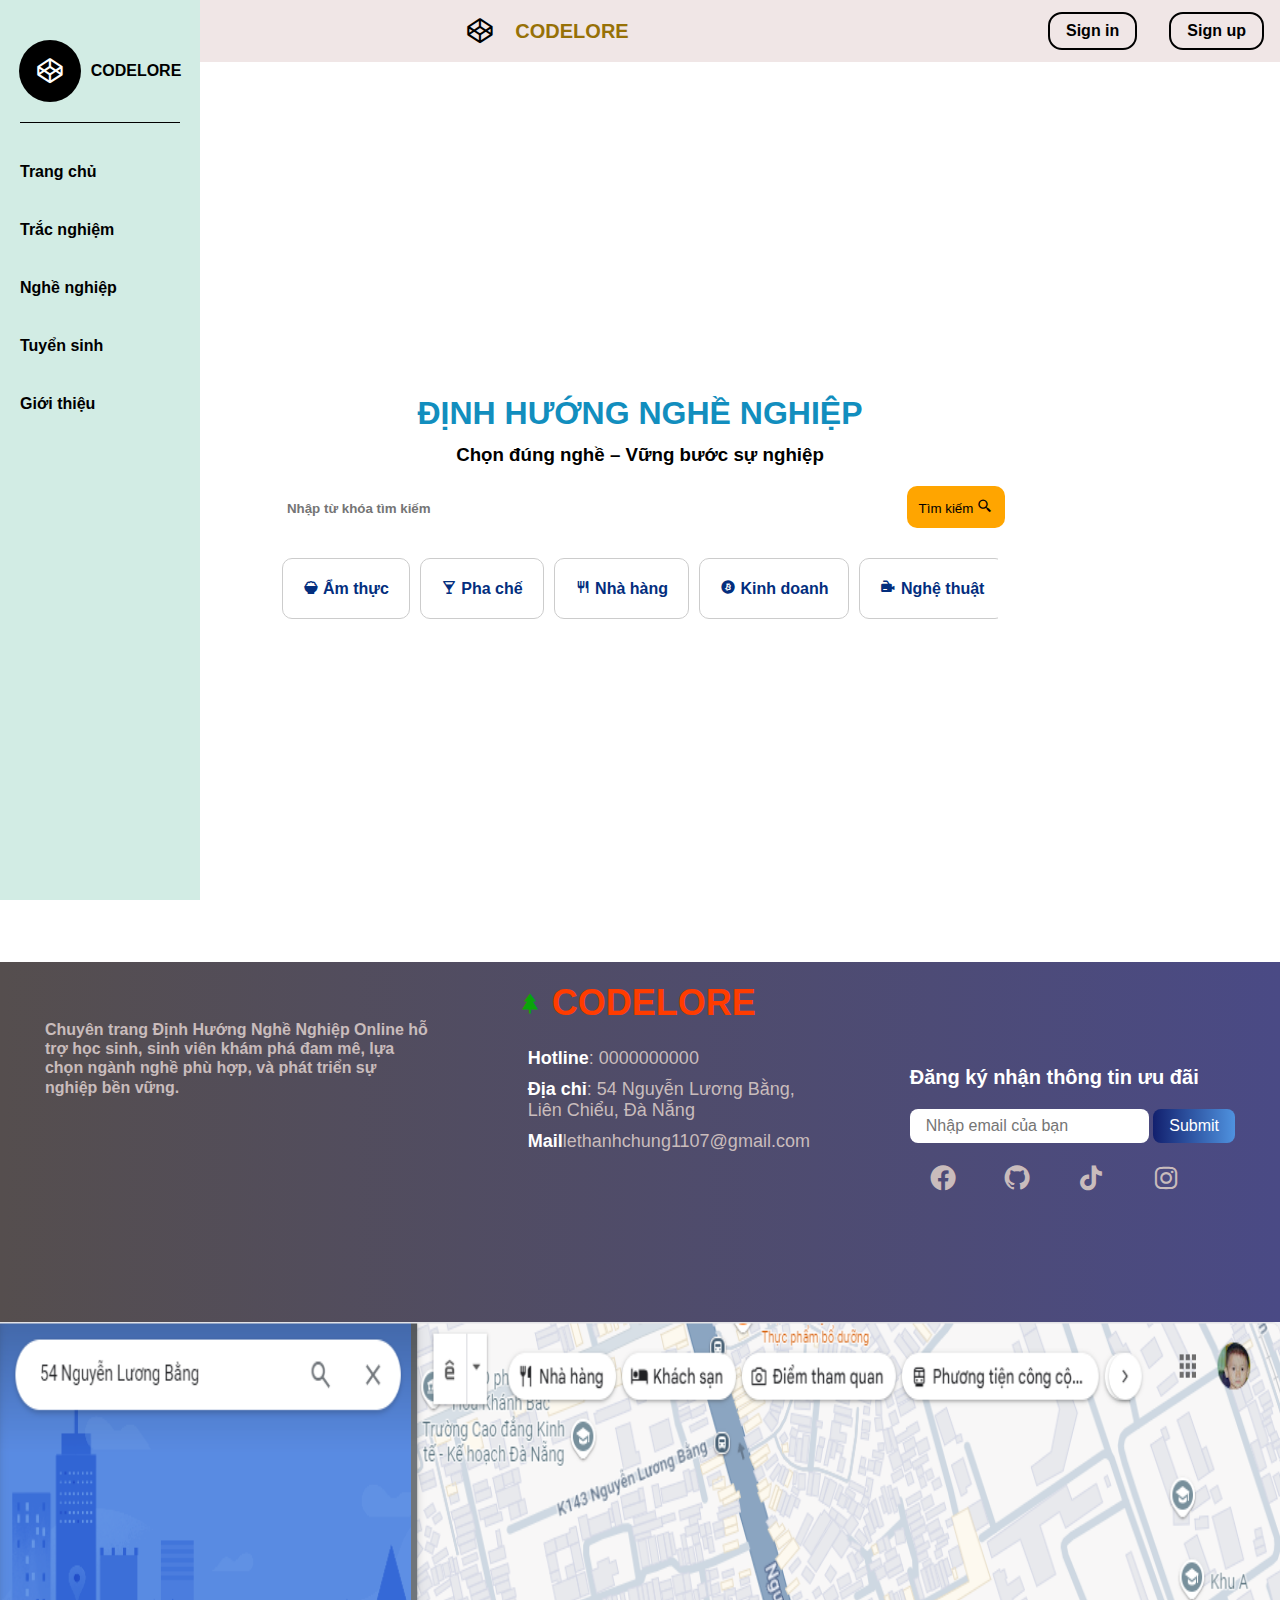
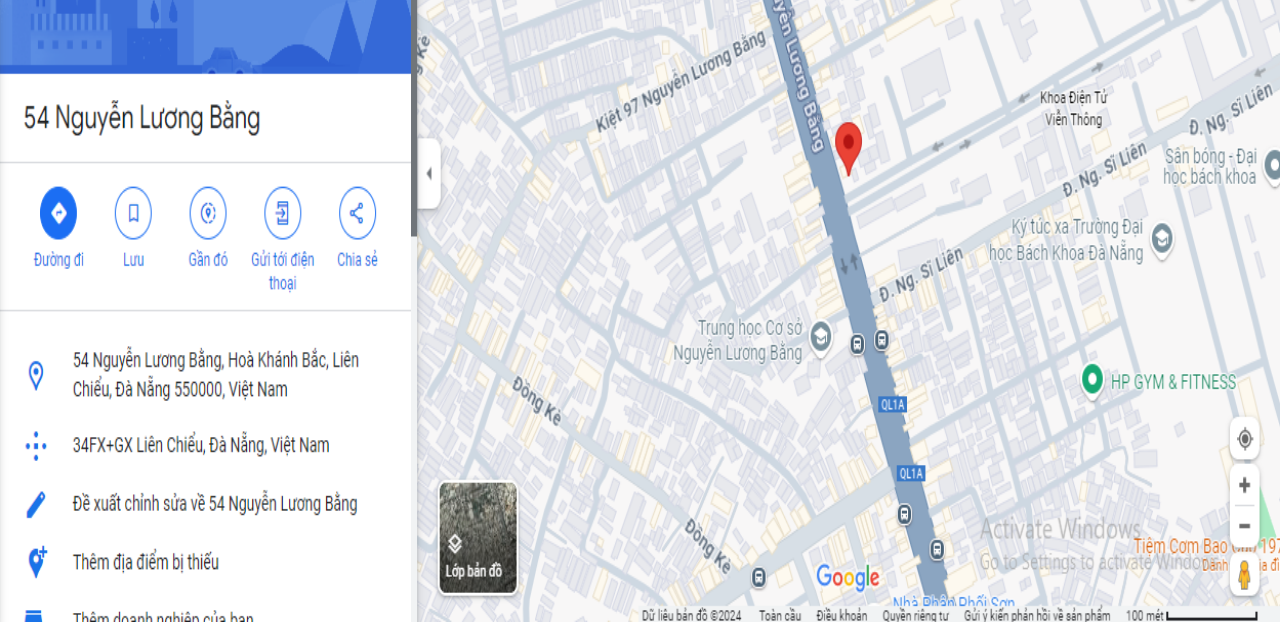
==== index.html @ 3db4c3d2 "update" ====
<!DOCTYPE html>
<html lang="en">
<head>
    <meta charset="UTF-8">
    <meta name="viewport" content="width=device-width, initial-scale=1.0">
    <title>Icon Menu</title>
    <link rel="stylesheet" href="css/style.css">
    <link href='https://unpkg.com/boxicons@2.1.4/css/boxicons.min.css' rel='stylesheet'>
</head>
<body>
    <div id="main">
        <div id="header">
            <div class="taskbar">
                <ul>
                    <li class="menu-icon">
                        <i class='bx bx-menu'></i>
                        <div class="nav">
                            <ul>
                                <li class="logo">
                                    <i class='bx bxl-codepen'></i>
                                    <h4>CODELORE</h4>
                                </li>
                                <li><a href="#">Trang chủ</a></li>
                                <li><a href="career.html">Trắc nghiệm</a></li>
                                <li><a href="jobs.html">Nghề nghiệp</a></li>
                                <li><a href="#">Tuyển sinh</a></li>
                                <li><a href="#">Giới thiệu</a></li>
                            </ul>
                        </div>
                    </li>
                </ul>
            </div>
            <div class="nav-logo">
                <i class='bx bxl-codepen'></i>
                <h4>CODELORE</h4>
            </div>
            <div class="sign">
                <a href="signin.html">Sign in</a>
                <a href="">Sign up</a>
            </div>
        </div>

        <div id="slide">
            <div class="slide-box">
                    <h1>ĐỊNH HƯỚNG NGHỀ NGHIỆP</h1>
                    <h3>Chọn đúng nghề – Vững bước sự nghiệp</h3>
    
                <div class="search">
                    <input type="text" class="inp" placeholder="Nhập từ khóa tìm kiếm">
                <button type="submit">
                    Tìm kiếm
                    <i class='bx bx-search-alt-2'></i>
                </button>
                </div>
                <div class="industry">
                    <a href="" class="name">
                        <i class='bx bxs-bowl-rice'></i>
                        Ẩm thực
                    </a>
                    <a href="" class="name">
                        <i class='bx bxs-drink'></i>
                        Pha chế
                    </a>
                    <a href="" class="name">
                        <i class='bx bx-restaurant'></i>
                        Nhà hàng
                    </a>
                    <a href="" class="name">
                        <i class='bx bxl-bitcoin'></i>
                        Kinh doanh
                    </a>
                    <a href="" class="name">
                        <i class='bx bxs-video-recording'></i>
                        Nghệ thuật
                    </a>
                    <a href="" class="name">
                        <i class='bx bxs-invader'></i>
                        Chơi game
                    </a>
                    <a href="" class="name">
                        <i class='bx bx-football'></i>
                        Thể thao
                    </a>
                </div>
            </div>
        </div>

        <!-- footer -->
        <div class="contact">
            <div class="contact-info">
                <img src="https://huongnghiep.com.vn/wp-content/uploads/2024/09/logo-huongnghiep-300x90.jpg" alt="">
                <p>Chuyên trang Định Hướng Nghề Nghiệp Online hỗ <br>
                     trợ học sinh, sinh viên khám phá đam mê, lựa <br>
                      chọn ngành nghề phù hợp, và phát triển sự <br>
                       nghiệp bền vững.    </p>
            </div>
    
            <div class="contact-address">
                <div class="name-contact">
                    <i class='bx bxs-tree-alt'></i>
                    <h2>CODELORE</h2>
                </div>
                <p><span>Hotline</span>: 0000000000</p>
                <p><span>Địa chỉ</span>: 54 Nguyễn Lương Bằng,<br> Liên Chiểu, Đà Nẵng</p>
                <p><span>Mail</span>lethanhchung1107@gmail.com</p>
            </div>
    
            <div class="contact-internet">
                <h3>Đăng ký nhận thông tin ưu đãi</h3>
                <div class="mail-submit">
                    <input type="text" class="input" name="mail" placeholder="Nhập email của bạn">
                    <input type="submit" class="submit">
                </div>
    
                <div class="icon">
                    <a href="https://www.facebook.com/profile.php?id=100015680597102" target="_blank"><i class='bx bxl-facebook-circle' ></i></a>
                    <a href="https://github.com/ThanhChung1107" target="_blank"><i class='bx bxl-github'></i></a>
                    <a href="https://www.tiktok.com/" target="_blank"><i class='bx bxl-tiktok'></i></a>
                    <a href="https://www.instagram.com/_chugle/" target="_blank"><i class='bx bxl-instagram'></i></a>
                    
                </div>
            </div>
        </div>
    
        <div class="map">
            <img src="img/map.png" alt="">
        </div>
    </div>
</body>
</html>
---- css/style.css ----
* {
    margin: 0;
    padding: 0;
    box-sizing: border-box;
}
body {
    font-family: Arial, Helvetica, sans-serif;
}
li {
    list-style-type: none;
}

a {
    text-decoration: none;
    color: #000;
    
}
#header {
    display: flex;
    justify-content: space-between;
    align-items: center;
    position: fixed; /* Đặt vị trí cố định */
    top: 0;
    left: 0;
    right: 0;
    background-color: #f0e6e6;
    z-index: 1000;
}

#header .sign{
    display: flex;
}
#header .sign a {
    padding: 8px 16px;
    border: 2px solid #000;
    border-radius: 14px;
    margin: 0 16px;
    font-weight: 550;
}
.sign a:hover {
    background-color: #000;
    color: #fff;
}

#header .nav-logo {
    display: flex;
    justify-content: center;
    align-items: center;
    font-size: 40px;
}
.nav-logo .bx {
    font-size: 30px;
    margin-right: 10px;
}
.nav-logo h4 {
    font-size: 20px;
    margin-left: 10px;
    color: rgb(151, 113, 7);
}
.taskbar .menu-icon {
    top: 0;
    width: 62px;
}
.taskbar .menu-icon .bx{
    font-size: 30px;
    padding: 16px;
    background-color: #000;
    color: #fff;
}

.taskbar .nav {
    position: absolute;
    top: 0;
    width: 200px;
    height: 100vh;
    background-color: rgb(210, 236, 228);
    padding: 20px;
    opacity: 0; /* Ban đầu menu trong suốt */
    transform: translateX(-20px); /* Đẩy menu sang trái một chút */
    visibility: hidden; /* Ẩn menu để tránh bị click khi chưa hiển thị */
    transition: all 0.4s ease; /* Hiệu ứng mượt mà */
}

.nav a,.nav li {
    padding: 20px 0;
    font-weight: 700;
    transition: font-size 0.1s ease;
}
.menu-icon:hover .nav {
    opacity: 1; /* Hiển thị menu */
    transform: translateX(0); /* Đưa menu về đúng vị trí */
    visibility: visible;
}
.nav .logo {
    display: flex;
    justify-content: center;
    align-items: center;
    border-bottom: 1px solid #000;
    margin-bottom: 20px;
}
.logo h4 {
    padding-left: 10px;
}
.bxl-codepen {
    border-radius: 50%;

}

.nav a:hover {
    color: red;
    font-size: 18px;
}


/* slide */
#slide {
    background: url(https://huongnghiep.com.vn/wp-content/uploads/2024/09/chon-nghe.png) no-repeat;
    background-size: cover;
    background-position: center;
    width: 100%;
    height: 100vh;
    margin-top: 62px;
    display: flex;
    flex-direction: column;
    justify-content: center;
    align-items: center;
}
#slide .slide-box {
    display: flex;
    flex-direction: column;
    justify-content: center;
    align-items: center;
    width: 900px;
    height: 350px;
    background-color: rgba(255, 255, 255, 0.6);
    border: 2px solid #fff;
    border-radius: 14px;
}

.slide-box h1{
    margin-bottom: 12px ;
    color: rgb(18, 142, 190);
}
.slide-box .search {
    margin: 20px 0 10px;
    width: 100%;
    text-align: center;
}
.search input {
    width: 70%;
    font-weight: 600;
}
.search button, .search input {
    padding: 12px;
    border-radius: 10px;
    border: none;
    margin-bottom: 20px;
}

.search button {
    background-color: orange;
}

.search .bx {
    font-size: 16px;
}

.search button:hover {
    background-color: orangered;
}

.industry {
    display: flex;
    flex-wrap: nowrap;
    overflow-x: auto;
    width: 80%;
    padding-bottom: 10px;
    gap: 10px;
}

.industry a {
    flex-shrink: 0;
    padding: 20px 20px;
    background-color: rgba(255, 255, 255, 0.4);
    border: 1px solid #ccc;
    border-radius: 10px;
    text-align: center;
    white-space: nowrap;
    color: rgb(3, 46, 126);
    font-weight: 700;
}
.industry a:hover {
    background: linear-gradient(to right, orange,orangered);
}
.industry::-webkit-scrollbar {
    width: 50%;
    height: 8px; /* Đặt chiều cao thanh cuộn ngang */
}

.industry::-webkit-scrollbar-track {
    background: #eee;
    padding: 0 50px;
}

.industry::-webkit-scrollbar-thumb {
    background: #888;
    border-radius: 5px;
}

.industry::-webkit-scrollbar-thumb:hover {
    background: #555;
}

.contact {
    width: 100%;
    height: 40vh;
    display: flex;
    justify-content: space-around;
    background: linear-gradient(to right,rgb(85, 78, 78),rgb(74, 74, 133));
    color: #c9bcbc;
}

.contact .contact-info {
    margin-top: 20px;
}

.contact .contact-info p {
    margin: 20px 0;
    font-size: 16px;
    font-weight: 600;
    line-height: 120%;
}

.contact .contact-address {
    margin-top: 20px;
}
.contact-address .name-contact {
    display: flex;
    font-size: 24px;
    color: rgb(255, 60, 0);
    margin-bottom: 24px;
}
.name-contact .bx {
    margin:10px 10px 0 0;
    color: rgb(9, 165, 9);
}

.contact-address p {
    margin: 10px;
    font-size: 18px;
}

.contact-address span {
    font-weight: 600;
    color: #fff;
}

.contact-internet {
    margin: auto 0;
}

.contact-internet h3 {
    font-size: 20px;
    padding-bottom: 20px;
    color: #fff;
}

.contact-internet input {
    font-size: 16px;
    padding: 8px 16px ;
    border-radius: 8px;
    border: none;
}
.contact-internet .submit {
    font-size: 16px;
    padding: 8px 16px;
    border-radius: 8px;
    background: linear-gradient(to right, rgb(18, 32, 110),rgb(79, 146, 223));
    color: #fff;
}
.submit:hover {
    color: #000;
}

.contact-internet .icon {

    margin: 20px 0;
    font-size: 30px;
}
.icon .bx {
    position: relative;
    padding: 0 18px;
}
.icon a {
    color: #c9bcbc;
}
.icon .bx:hover {
    color: #fff;
}

.bxl-facebook-circle:hover::after, 
.bxl-tiktok:hover::after,
 .bxl-github:hover::after, 
 .bxl-instagram:hover::after{
    position: absolute;
    bottom: 100%; /* Hiển thị phía trên icon */
    left: 50%;
    transform: translateX(-50%);
    background-color: #333;
    color: #fff;
    padding: 5px 10px;
    border-radius: 5px;
    white-space: nowrap;
    font-size: 20px;
    padding: 10px;
    opacity: 1;
    visibility: visible;
    transition: opacity 0.3s;
}

.bxl-facebook-circle:hover::after {
    content: "Theo dõi chúng tôi trên Facebook!";
}
.bxl-tiktok:hover::after {
    content: "Theo dõi chúng tôi trên tiktok";
}
.bxl-github:hover::after{
    content: "Xem source code tại github";
}
.bxl-instagram:hover::after {
    content: "Theo dõi chúng tôi trên instagram";
    left: 0;
}

.map img{
    background: no-repeat;
    background-size: cover;
    background-position: center;
    width: 100%;
    height: 100vh;
}


/* carerr.html */
.account img{
    width: 40px;
    height: 40px;
    background-size: cover;
    background-position: center;
    margin-right: 20px;
    border-radius: 50%;
    border: 1px solid orange;
}
.career-slide {
    display: flex;
    flex-direction: column;
    justify-content: center;
    align-items: center;
    position: relative;
    margin-bottom: 50px;
}
.career-slide .img {
    width: 80%;
    height: 80vh;
    background-size: cover;
    background-position: center;
    margin-top: 70px ;
    border-radius: 20px;
    
}
.career-slide .slide {
    width: 80%;
    height: 100%;
    border: 1px solid #ccc;
    margin: 20px 0;
    border-radius: 20px;
}

.career-slide .slide .info {
    
    display: flex;
    flex-direction: column;
}

.info input {
    width: 40%;
    margin-bottom: 26px;
}
.info h2 {
    margin: 20px auto;
    color: #9b4a08
}
.info .input-info {
    display: flex;
    flex-direction: column;
    margin-left: 50px;
}
.input-info label {
    font-size: 16px;
    padding-bottom: 5px;
}
.input-info input {
    font-size: 18px;
    background-color: yellowgreen;
    border: none;
    border-radius: 4px;
    padding-left: 10px;
}

.career-slide .note {
    margin: 20px 50px;
    padding: 20px;
    background-color: rgb(238, 194, 111);
    border-radius: 20px;
    color: rgb(124, 40, 9);
    font-weight: 600;
}
.note p {
    padding-bottom: 16px;
}

.mutiple-choice h2 {
    margin: 20px auto;
}
.mutiple-choice .question{
    display: flex;
    gap: 10px;
    padding: 10px 20px;
    margin: 0 0 20px 20px;
    font-size: 20px;
    width: 90%;
    border: 1px solid orange;
    border-radius: 20px;
   
}
.question p {
    margin-right: 150px;
    min-width: 500px;
}
.question .answer {
    display: flex;
    right: 0;
}
.answer input[type="radio"] {
    display: none;
}
.answer label {
    margin: 0 10px;
}
.answer span {
    display: flex;
    justify-content: center;
    align-items: center;
    width: 30px;
    height: 30px;
    border: 2px solid orange;
    border-radius: 4px;
    background-color: #c9c2c2;
    cursor: pointer;
}

.answer input[type="radio"]:checked + span {
    background-color: greenyellow;
}

.submit-ans {
    width: 100%;
    display: flex;
    align-items: center;
    justify-content: center;
}
.submit-ans input {
    margin: 20px 0;
    padding: 8px 16px;
    font-size: 20px;
    border-radius: 8px;
    border: none;
    background-color: greenyellow;
}
.submit-ans input:hover {
    background-color: orangered;
    color: #fff;
}


 /* nghề nghiệp  */
 
 .stitle {
    
    display: flex;
    align-items: center;
    justify-content: center;
    margin-top: 62px;
    width: 100%;
    height: 522px;
 }
 

 .stitle img {
    margin-left: 100px;
    width: 200px;
    height: 200px;

 }
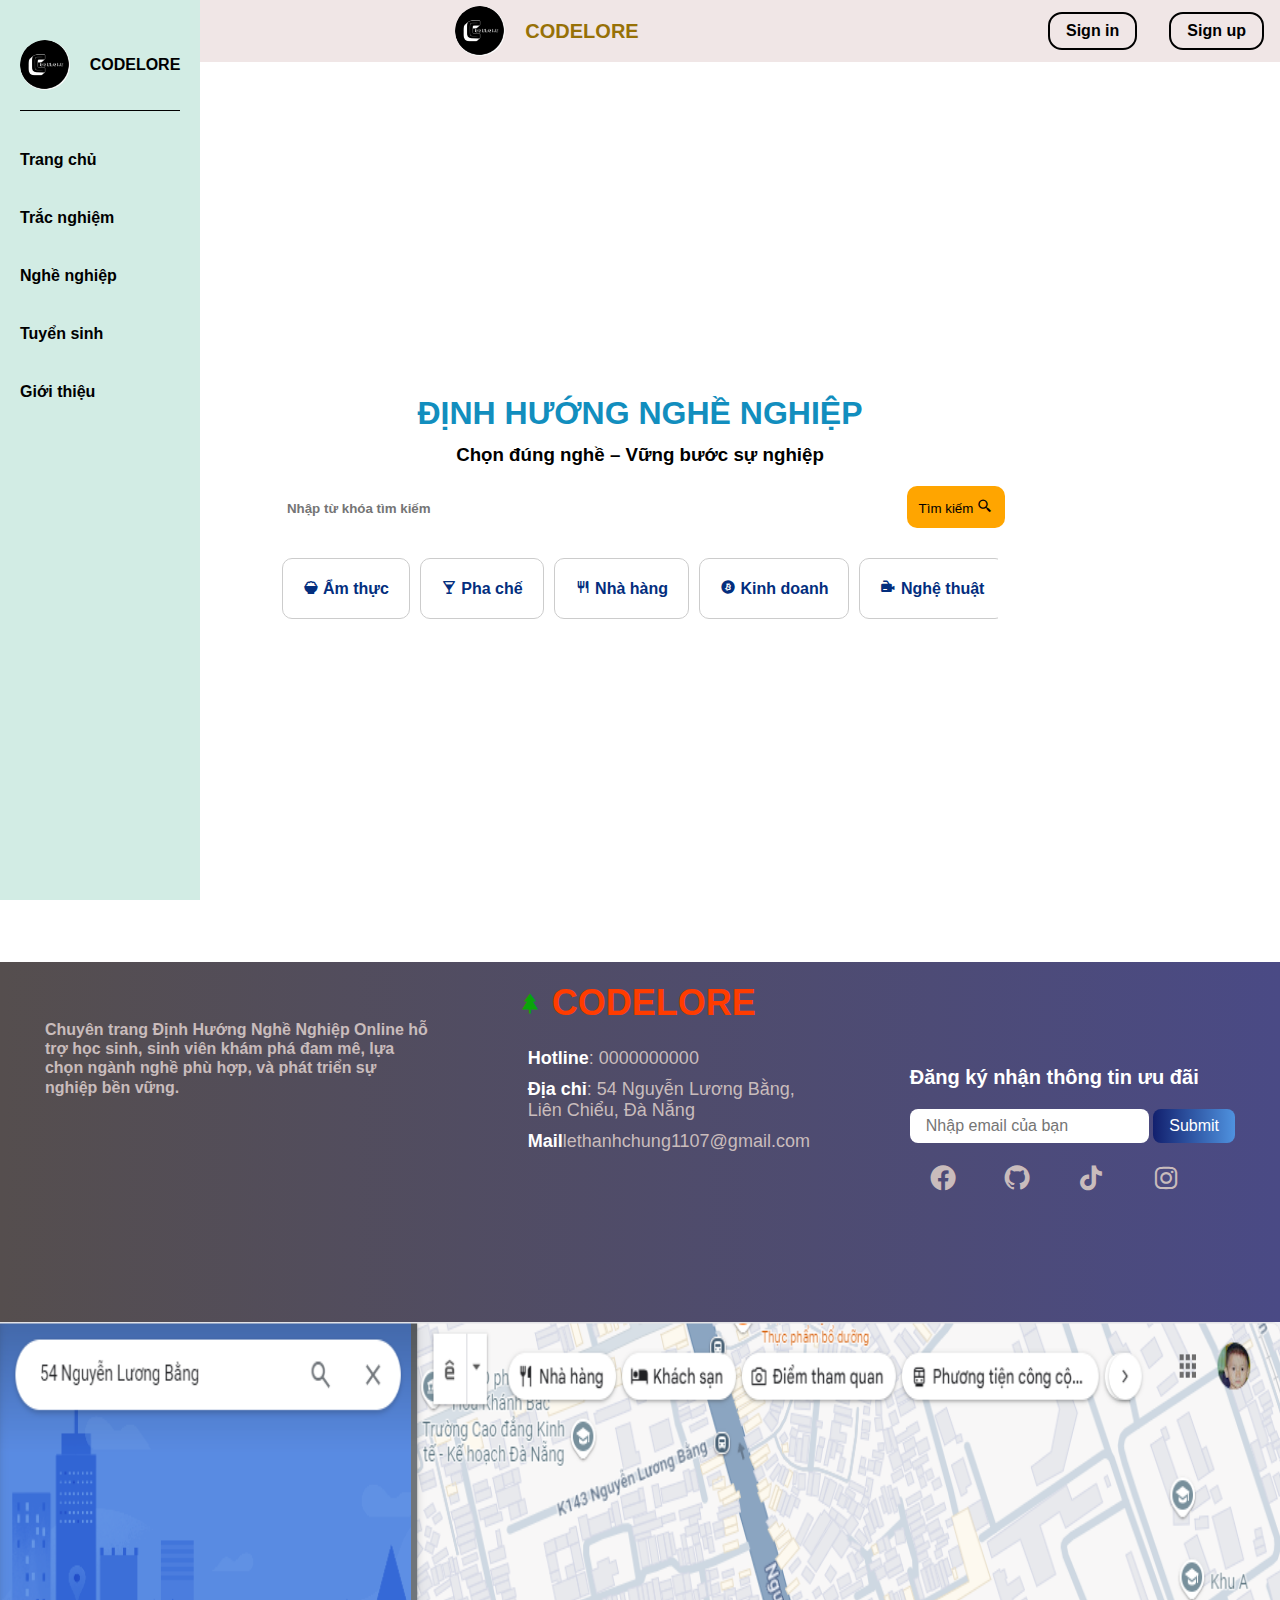
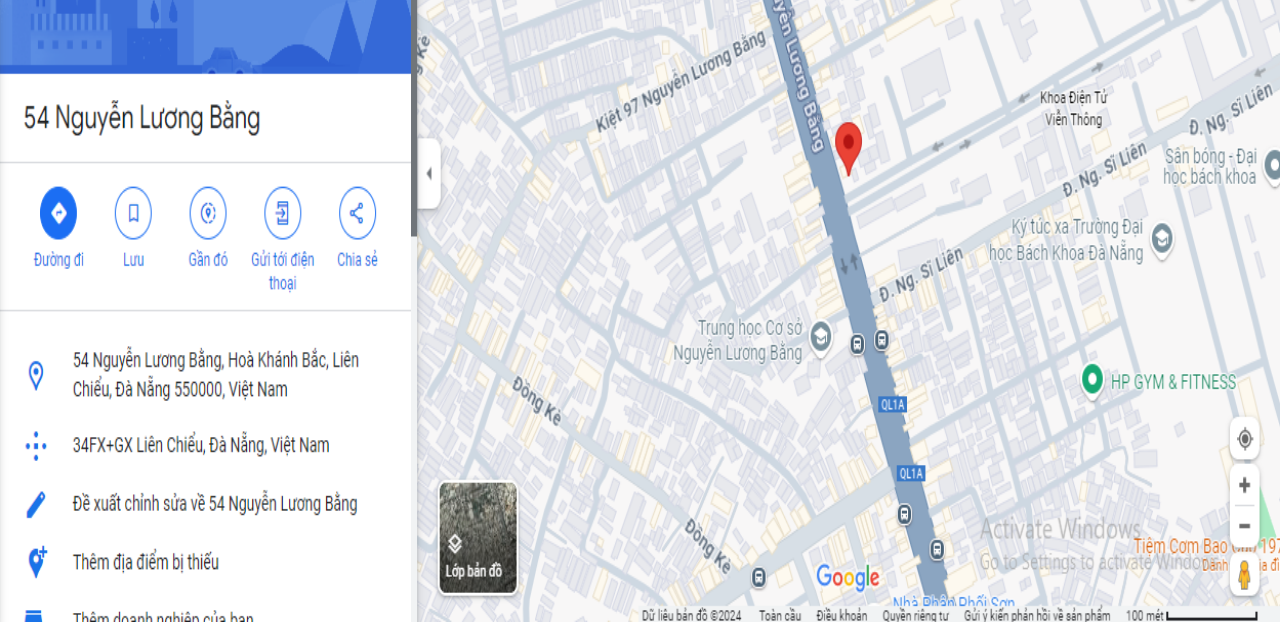
==== commit f079d9ad: "update" ====
--- a/index.html
+++ b/index.html
@@ -17,7 +17,7 @@
                         <div class="nav">
                             <ul>
                                 <li class="logo">
-                                    <i class='bx bxl-codepen'></i>
+                                    <img src="img/logo.jpg" alt="" class="logo-team">
                                     <h4>CODELORE</h4>
                                 </li>
                                 <li><a href="#">Trang chủ</a></li>
@@ -31,7 +31,7 @@
                 </ul>
             </div>
             <div class="nav-logo">
-                <i class='bx bxl-codepen'></i>
+                <img src="img/logo.jpg" alt="" class="logo-team">
                 <h4>CODELORE</h4>
             </div>
             <div class="sign">
--- a/css/style.css
+++ b/css/style.css
@@ -48,9 +48,12 @@
     align-items: center;
     font-size: 40px;
 }
-.nav-logo .bx {
+.nav-logo img,.logo-team {
+    width: 50px;
+    height: 50px;
     font-size: 30px;
     margin-right: 10px;
+    border-radius: 50%;
 }
 .nav-logo h4 {
     font-size: 20px;
@@ -435,7 +438,7 @@
 }
 .question p {
     margin-right: 150px;
-    min-width: 500px;
+    min-width: 600px;
 }
 .question .answer {
     display: flex;
@@ -485,20 +488,114 @@
 
  /* nghề nghiệp  */
  
- .stitle {
-    
-    display: flex;
-    align-items: center;
-    justify-content: center;
-    margin-top: 62px;
+ .jobs-main {
+    margin: 70px auto;
+    width: 80%;
+    height: auto;
+    background-color: rgb(231, 232, 230);
+    border-radius: 20px;
+    display: flex;
+    flex-direction: column;
+    justify-content: center;
+ }
+ .jobs-main h2 {
+    margin: 30px auto;
+    color: #9b4a08;
+ }
+ .job {
+    display: flex;
+    flex-direction: column;
+ }
+.job a {
+    font-size: 16px;font-weight: 600;
+    margin: 20px 0 0 30px;
+}
+.job a:hover {
+    color: red;
+}
+ .jobs-main .jobs {
+    display: flex;
+    justify-content: center;
+    flex-wrap: wrap;
+    gap: 70px;
+    margin-bottom: 40px;
+ }
+ .jobs img {
+    width: 250px;
+    height: 200px;
+    border-radius: 8px;
+ }
+ .jobs-main h3 {
+    margin: 20px auto 40px;
+    padding: 8px 16px;
+    background: linear-gradient(to right, yellowgreen,green);
+    border-radius: 8px;
+ }
+ .jobs-main h3:hover {
+    background: linear-gradient(to right, orange, red);
+ }
+
+ .job-slider {
     width: 100%;
-    height: 522px;
- }
- 
-
- .stitle img {
-    margin-left: 100px;
-    width: 200px;
-    height: 200px;
-
+    height: auto;
+    background-color: #eee;
+    display: flex;
+    justify-content: center;
+    flex-direction: column;
+    align-items: center;
+ }
+ .job-title {
+    display: flex;
+    align-items: center;
+    justify-content: center;
+    width: 100%;
+    height: auto;
+    margin-top: 50px;
+    padding: 50px 0;
+    width: 90%;
+    height: auto;
+    background-color: #fff;
+    border-radius: 16px;
+ }
+ .job-title h1 {
+    font-size: 40px;
+    margin-right: 100px;
+    font-weight: 1000;
+ }
+
+ .job-title img {
+    width: 500px;
+    height: 300px;
+    border-radius: 8px;
+ }
+
+ .job-content {
+    margin: 30px 30px;
+ }
+ .job-content h2 {
+    margin: 14px 0;
+    font-weight: 800;
+ }
+ .job-content span {
+    font-weight: bold;
+ }
+ .job-content p {
+    line-height: 1.4;
+    font-size: 18px;
+    margin-right: 100px;
+ }
+ #TKVM {
+    background-color: rgb(206, 234, 163);
+ }
+ #TDH {
+    background-color: rgb(227, 211, 182);
+ }
+ #CDT {
+    background-color: rgb(200, 200, 239);
+ }
+ #CND {
+    background-color: rgb(244, 205, 205);
+ }
+ #DTVT {
+    background-color: rgb(255, 255, 203);
  }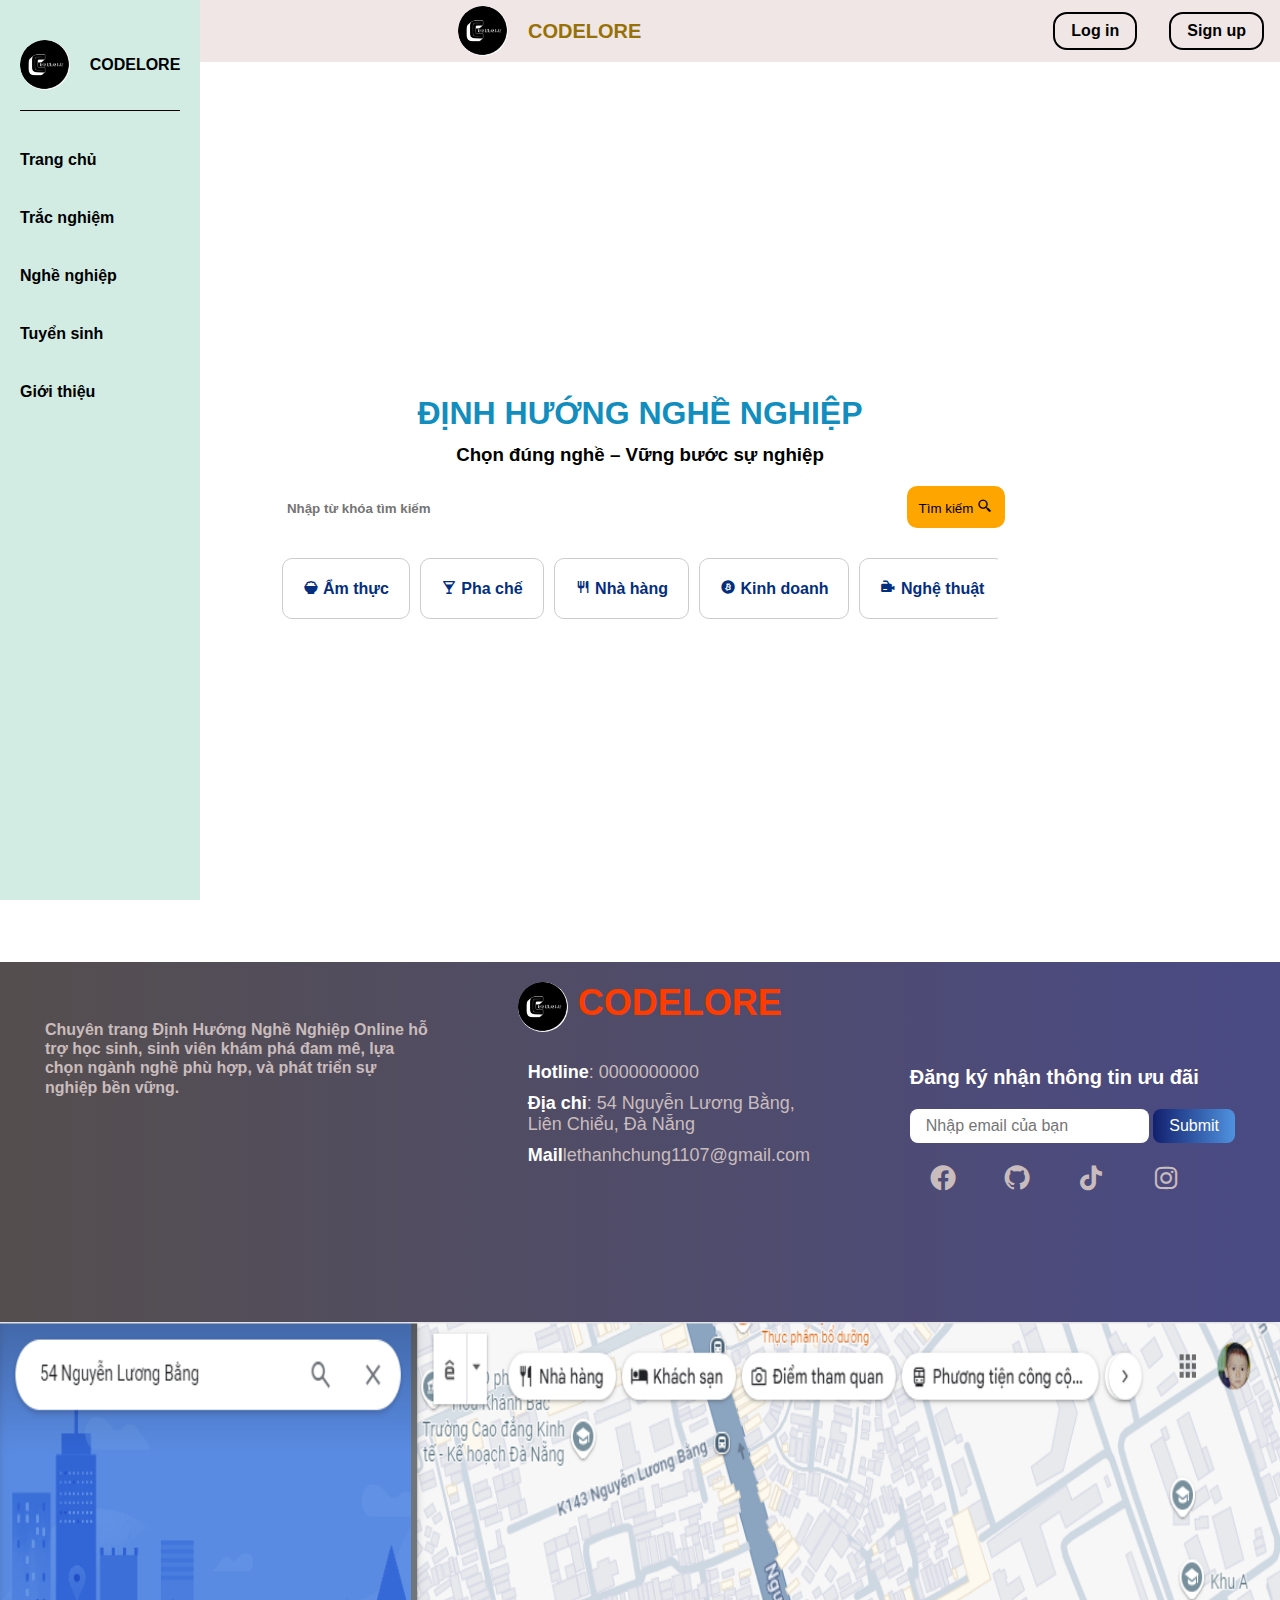
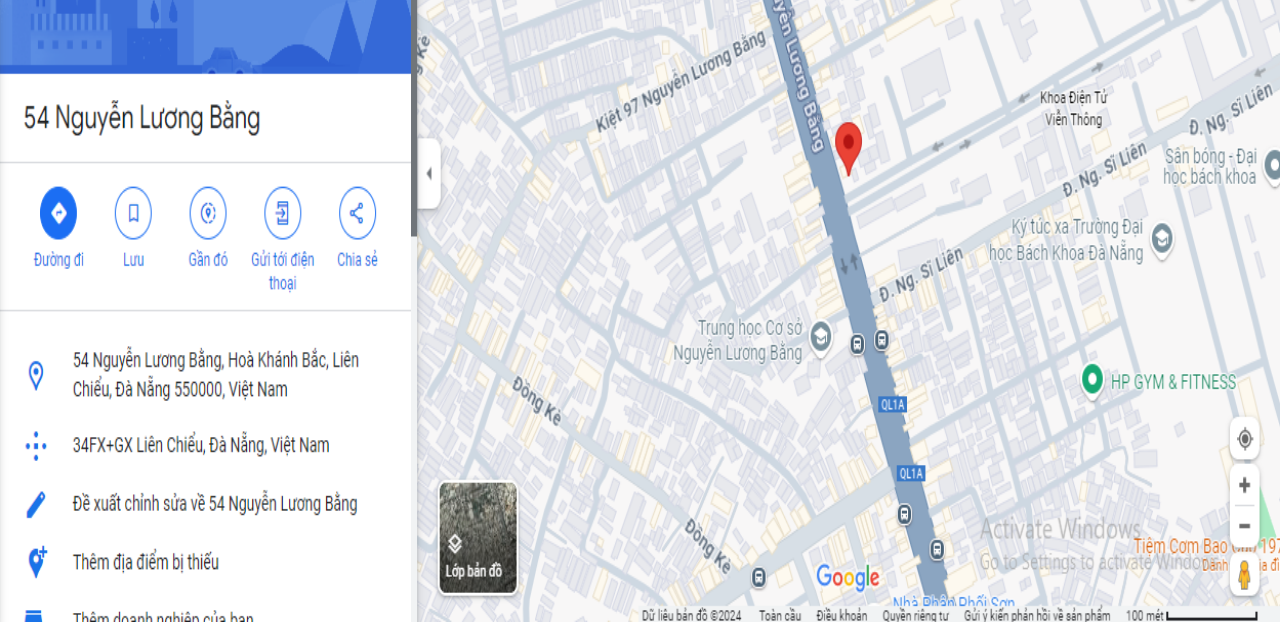
==== commit c93a094d: "moi" ====
--- a/index.html
+++ b/index.html
@@ -3,7 +3,7 @@
 <head>
     <meta charset="UTF-8">
     <meta name="viewport" content="width=device-width, initial-scale=1.0">
-    <title>Icon Menu</title>
+    <title>ITworkshop</title>
     <link rel="stylesheet" href="css/style.css">
     <link href='https://unpkg.com/boxicons@2.1.4/css/boxicons.min.css' rel='stylesheet'>
 </head>
@@ -24,7 +24,7 @@
                                 <li><a href="career.html">Trắc nghiệm</a></li>
                                 <li><a href="jobs.html">Nghề nghiệp</a></li>
                                 <li><a href="#">Tuyển sinh</a></li>
-                                <li><a href="#">Giới thiệu</a></li>
+                                <li><a href="team.html">Giới thiệu</a></li>
                             </ul>
                         </div>
                     </li>
@@ -35,8 +35,8 @@
                 <h4>CODELORE</h4>
             </div>
             <div class="sign">
-                <a href="signin.html">Sign in</a>
-                <a href="">Sign up</a>
+                <a href="signin.html">Log in</a>
+                <a href="signup.html">Sign up</a>
             </div>
         </div>
 
@@ -97,7 +97,9 @@
     
             <div class="contact-address">
                 <div class="name-contact">
-                    <i class='bx bxs-tree-alt'></i>
+                    <div class="nav-logo">
+                        <img src="img/logo.jpg" alt="">
+                    </div>
                     <h2>CODELORE</h2>
                 </div>
                 <p><span>Hotline</span>: 0000000000</p>
